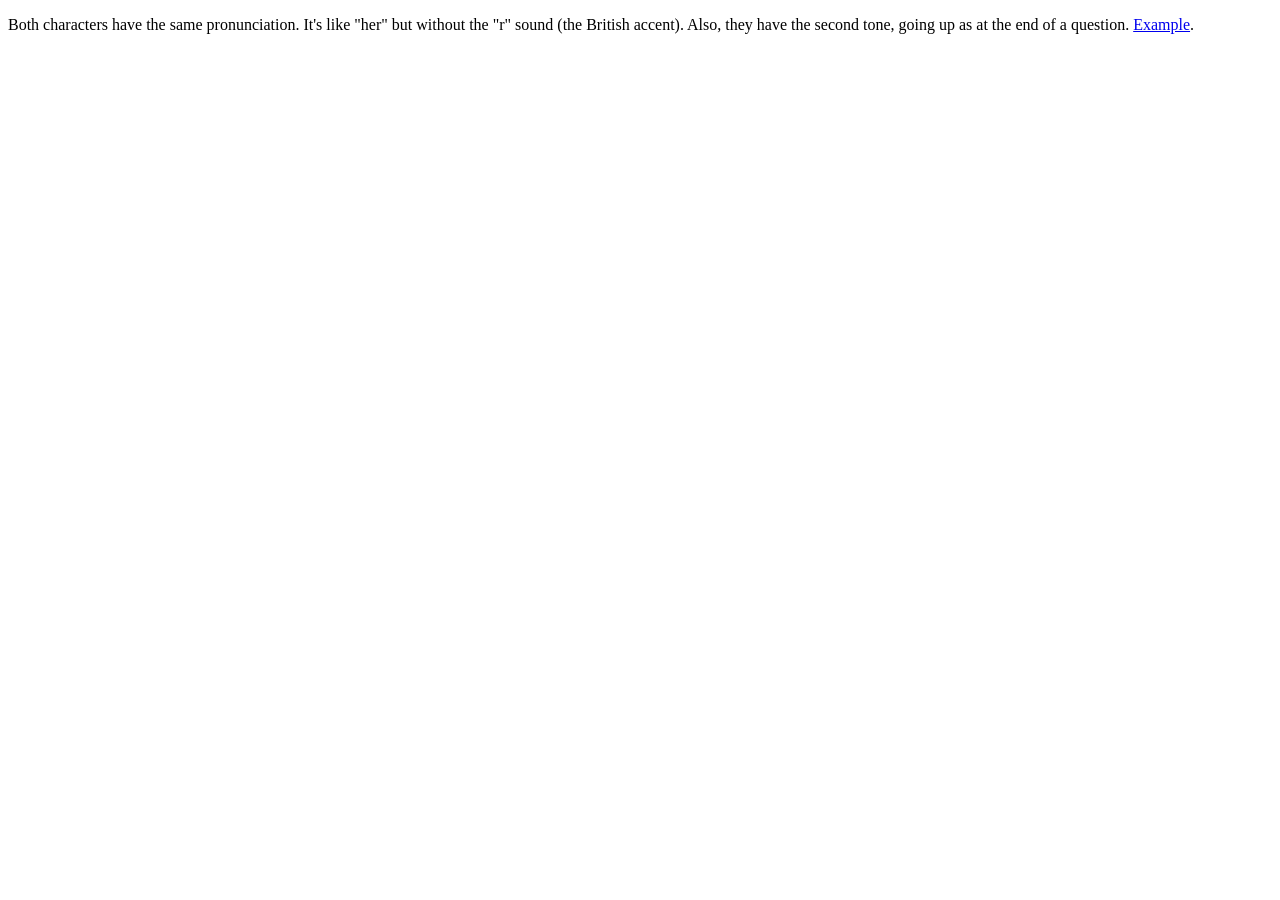
==== pronunciation.html @ e19e6ab0 "v0.1" ====
<!DOCTYPE html PUBLIC "-//W3C//DTD HTML 4.01//EN">
<html>
<head>
	<title>He He - Pronunciation</title>
</head>

<body>
<p>
Both characters have the same pronunciation.
It's like "her" but without the "r" sound (the British accent).
Also, they have the second tone, going up as at the end of a question.
<a href="https://www.youtube.com/watch?v=tcKPXPxdgqA">Example</a>.
</p>
</body>
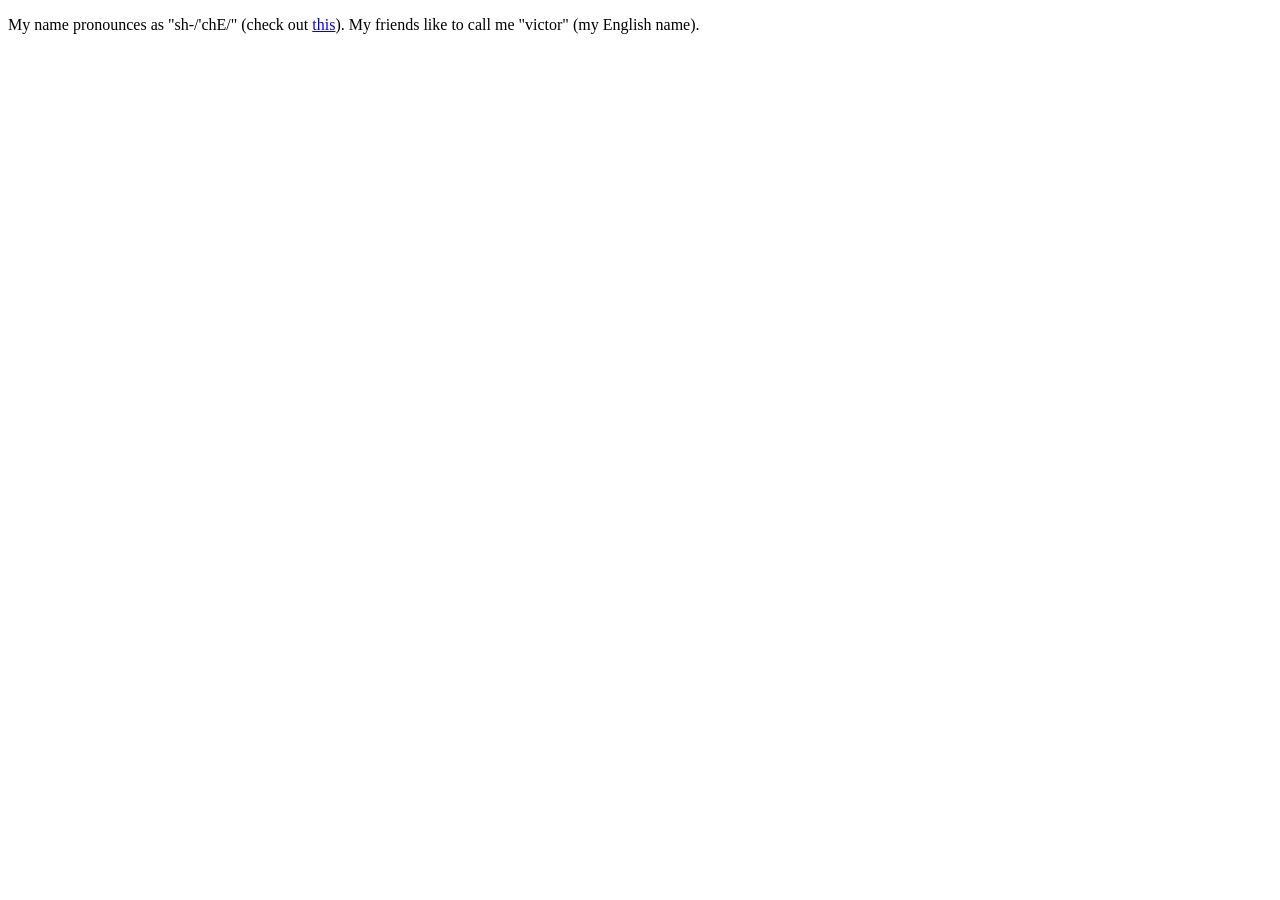
==== commit bc6bf8bf: "1.0 version 1.0 great progress" ====
--- a/pronunciation.html
+++ b/pronunciation.html
@@ -1,14 +1,12 @@
 <!DOCTYPE html PUBLIC "-//W3C//DTD HTML 4.01//EN">
 <html>
 <head>
-	<title>He He - Pronunciation</title>
+	<title>Shizhe Diao - Pronunciation</title>
 </head>
 
 <body>
 <p>
-Both characters have the same pronunciation.
-It's like "her" but without the "r" sound (the British accent).
-Also, they have the second tone, going up as at the end of a question.
-<a href="https://www.youtube.com/watch?v=tcKPXPxdgqA">Example</a>.
+	My name pronounces as "sh-/'chE/" (check out <a href="https://en.wikipedia.org/wiki/Standard_Chinese_phonology#Palatal_series">this</a>). My friends like to call me "victor" (my English name).
+
 </p>
 </body>
